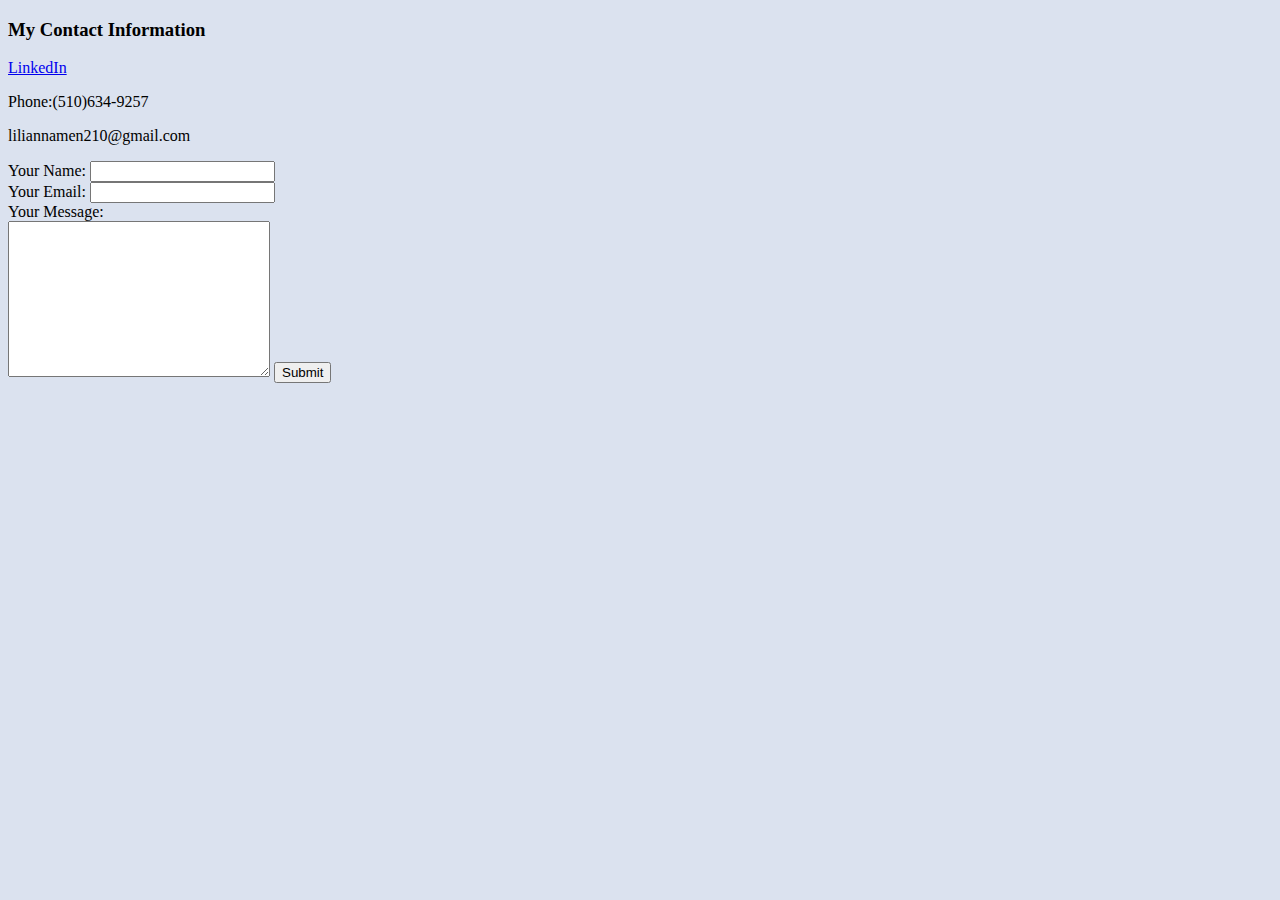
==== Contacts.html @ ba2656e1 "first commit" ====
<!DOCTYPE html>
<html>
  <head>
    <meta charset="utf-8" />
    <title>Contact Me</title>
  </head>
  <body style="background-color: #dbe2ef;">
    <h3>My Contact Information</h3>
    <p><a href="https://www.linkedin.com/in/lilianna-mendez">LinkedIn</a></p>
    <p>Phone:(510)634-9257</p>
    <p>liliannamen210@gmail.com</p>

    <form
      action="mailto:liliannamen210@gmail.com"
      method="post"
      enctype="text/plain"
    >
      <label>Your Name:</label>
      <input type="text" name="yourName" value="" /><br />
      <label>Your Email:</label>
      <input type="Email" name="yourEmail" value="" /><br />
      <label>Your Message:</label><br />
      <textarea name="yourMessage" id="" rows="10" cols="30"></textarea>
      <input type="submit" name="" />
    </form>
  </body>
</html>
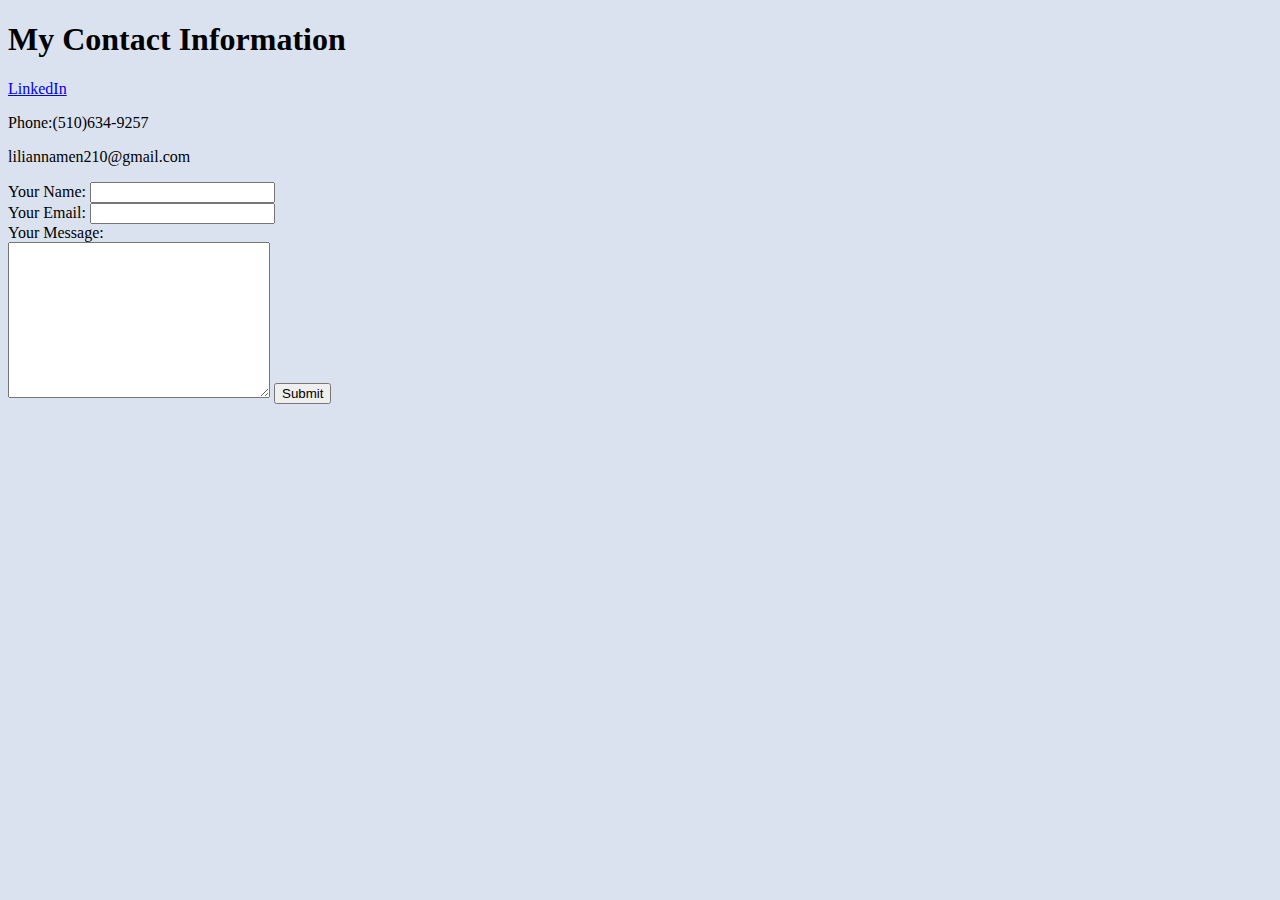
==== commit 244d33d6: "updated the look" ====
--- a/Contacts.html
+++ b/Contacts.html
@@ -5,7 +5,7 @@
     <title>Contact Me</title>
   </head>
   <body style="background-color: #dbe2ef;">
-    <h3>My Contact Information</h3>
+    <h1>My Contact Information</h1>
     <p><a href="https://www.linkedin.com/in/lilianna-mendez">LinkedIn</a></p>
     <p>Phone:(510)634-9257</p>
     <p>liliannamen210@gmail.com</p>
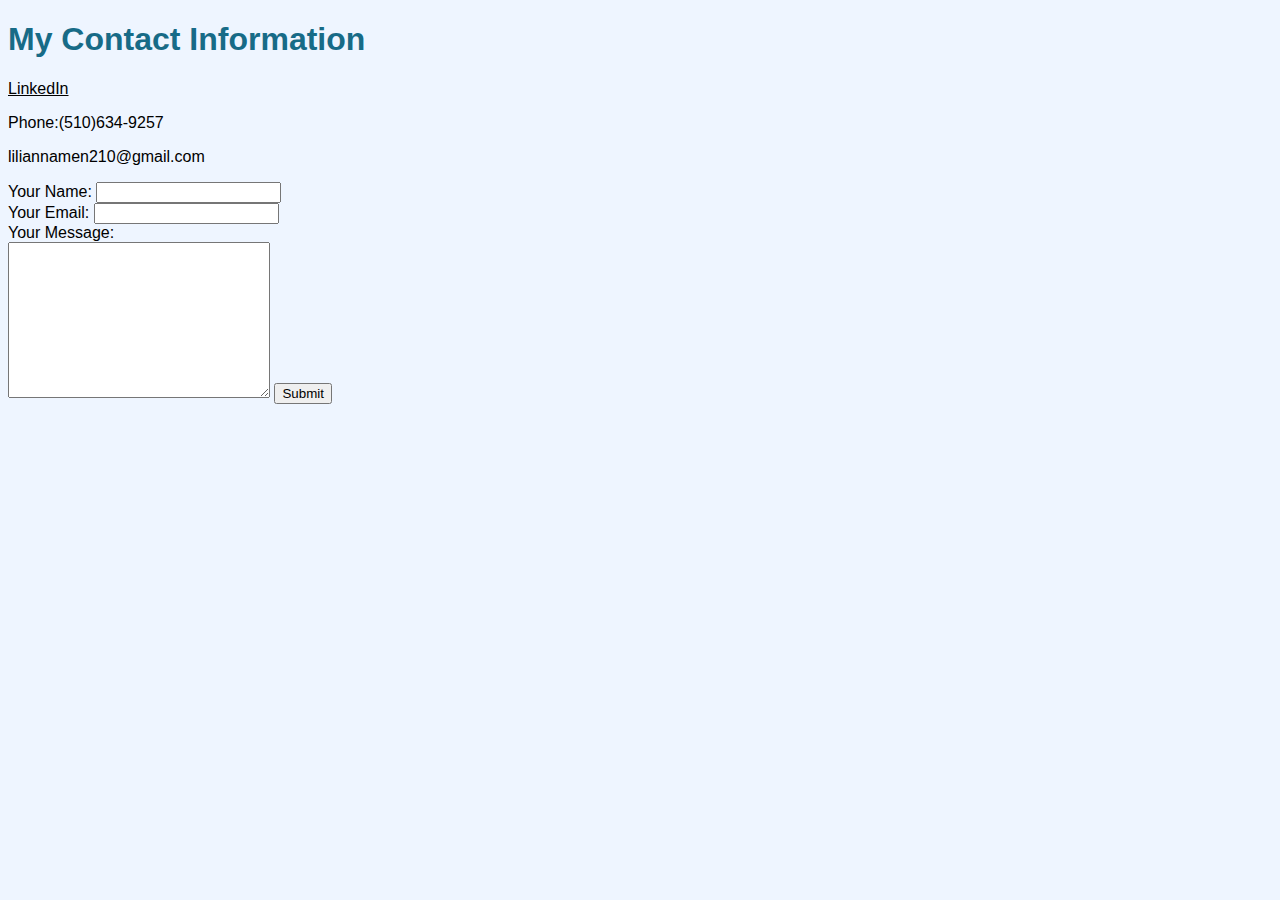
==== commit 516cb385: "making it pretty?" ====
--- a/Contacts.html
+++ b/Contacts.html
@@ -3,8 +3,10 @@
   <head>
     <meta charset="utf-8" />
     <title>Contact Me</title>
+    <link rel="stylesheet" href="style.css"
   </head>
-  <body style="background-color: #dbe2ef;">
+  
+  <body>
     <h1>My Contact Information</h1>
     <p><a href="https://www.linkedin.com/in/lilianna-mendez">LinkedIn</a></p>
     <p>Phone:(510)634-9257</p>
--- a/style.css
+++ b/style.css
@@ -0,0 +1,44 @@
+html{ 
+    background-color: #EEF5FF;
+}
+
+hr{
+    border-color: #EEF5FF;
+    opacity: 0
+
+}
+
+body{
+    font-family:sans-serif;
+}
+
+h1{
+    color: #176B87;
+}
+
+h2{
+    background-color: #86B6F6;
+    color: #176B87;
+}
+
+h3{
+    background-color: #86B6F6;
+    color: #176B87;
+}
+
+#hobbies{
+    color: #176B87;
+   font-weight: bold;
+}
+
+#contact{
+    color: #176B87;
+   font-weight: bold;
+}
+
+a{
+    color:black
+}
+footer{
+    color: #176B87;
+}